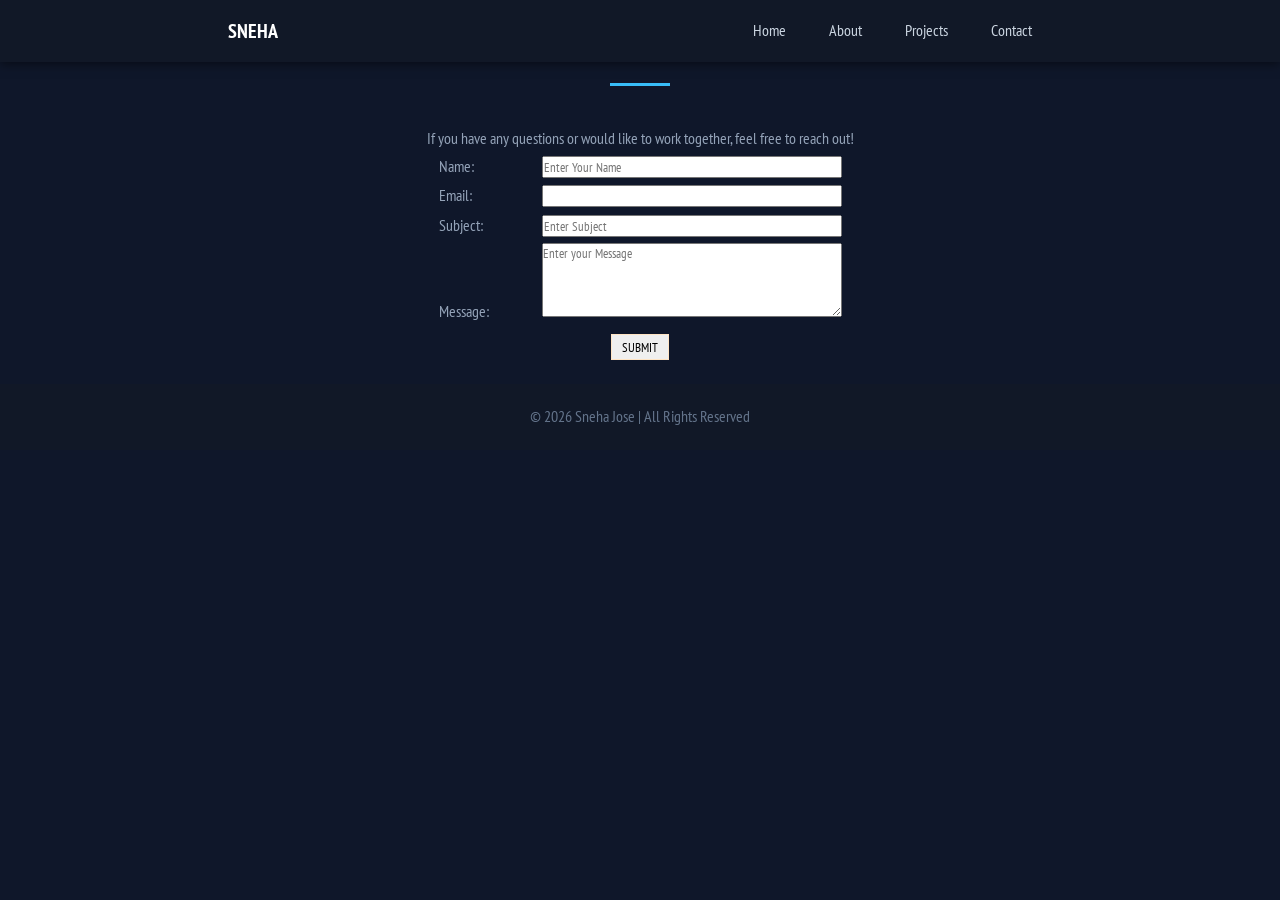
==== contact.html @ 1bf2b701 "final" ====
<!DOCTYPE html>
<html lang="en">
<head>
<meta charset="UTF-8">
<meta name="viewport" content="width=device-width, initial-scale=1.0">
<link href="css/style.css" rel="stylesheet"/>
<title>Sneha Jose - Portfolio |Contact</title>
</head>
<body>
<header class="header">
   <div class="logo">
        <a href="index.html"><h3>SNEHA</h3> </a> 
   </div>
   <nav>
    <a href="index.html">Home</a>
    <a href="index.html#about">About</a>
    <a href="index.html#projects">Projects</a>
    <a href="contact.html">Contact</a>
  </nav>
</header>
<main>


<!-- CONTACT -->
<section id="contact">
    <h2 class="section-title">CONTACT</h2>
    <div class="contact">

        <p>If you have any questions or would like to work together, feel free to reach out!
        <form action="/submit" method="POST"> 
            <div class="form-group">
                <label for="name">Name:</label>
                <input type="text" id="name" name="name" required placeholder="Enter Your Name" pattern="[a-zA-Z\s]+"  title="Only alphabets and spaces are allowed"><br>
            </div>
            <div class="form-group">
                <label for="email">Email:</label>
                <input type="email" id="email" name="email" pattern="[a-z0-9._]+@[a-z0-9.-]+\.[a-z]{2,}$" required title="Enter a valid email address (example: name@gmail.com)"><br>
              
            </div>
             <div class="form-group">
                <label for="subject">Subject:</label>
                <input type="text" id="subject" name="subject" placeholder="Enter Subject"><br>
               
             </div>  
                 
             <div class="form-group">
                <label for="message">Message:</label>
                <textarea id="message" name="message" rows="4" placeholder="Enter your Message"></textarea><br>
                <button type="submit">SUBMIT</button> 
            </div> 

            </form>
    </div>
</section>





</main>
<footer>
    © 2026 Sneha Jose | All Rights Reserved
</footer>

</body>
</html>
---- css/style.css ----
@import url('https://fonts.googleapis.com/css2?family=PT+Sans+Narrow:wght@400;700&display=swap');

*{
    margin:0;
    padding:0;
    box-sizing:border-box;
    scroll-behavior:smooth;
   font-family: "PT Sans Narrow", sans-serif;
}

body{
    background:#0f172a;
    color:#e2e8f0;
    line-height:1.6;
}

a
{text-decoration:none ;}
/*HEADER*/
.header{
   
    display: flex;
    justify-content: space-around;
    align-items: center;
    position: fixed;
    width: 100%;
    background:#111827;
    padding:15px 0;
    text-align:center;
    z-index:1000;
    box-shadow:0 2px 10px rgba(0,0,0,0.5);
}
.logo h3 {
    color: white;
    font-size: 20px;
    font-weight: bold;
}

/* NAVBAR */


nav a{
    color:#cbd5e1;
    text-decoration:none;
    margin:0 20px;
    font-weight:500;
    transition:0.3s;
}

nav a:hover{
    color:#38bdf8;
}

/* HERO */
.hero{
    height:100vh;
    display:flex;
    flex-direction:column;
    justify-content:center;
    align-items:center;
    text-align:center;
    background:linear-gradient(135deg,#0f172a,#1e293b);
    animation:fadeIn 1.5s ease-in-out;
}

.hero h1{
    font-size:48px;
    margin-bottom:10px;
}

.hero span{
    color:#38bdf8;
}

.hero p{
    font-size:18px;
    color:#94a3b8;
    margin-bottom:25px;
}

.btn{
    padding:12px 25px;
    background:#38bdf8;
    color:#0f172a;
    text-decoration:none;
    border-radius:30px;
    transition:0.3s;
}

.btn:hover{
    background:#0ea5e9;
    transform:translateY(-3px);
}

/* SECTIONS */
section{
    padding:22px 20px;
    max-width:1100px;
    margin:auto;
}

.section-title{
    text-align:center;
    margin-bottom:40px;
    font-size:32px;
    position:relative;
}

.section-title::after{
    content:"";
    width:60px;
    height:3px;
    background:#38bdf8;
    display:block;
    margin:10px auto 0;
}

/* ABOUT */
.about{
    text-align:center;
    max-width:700px;
    margin:auto;
    color:#94a3b8;
}

/* SKILLS */
.skills{
    display:grid;
    grid-template-columns:repeat(auto-fit,minmax(150px,1fr));
    gap:20px;
}

.skill-box{
    background:#1e293b;
    padding:25px;
    text-align:center;
    border-radius:10px;
    transition:0.3s;
    animation:fadeUp 1s ease forwards;
}

.skill-box:hover{
    background:#334155;
    transform:translateY(-5px);
}

/* PROJECTS */
.projects{
    display:grid;
    grid-template-columns:repeat(auto-fit,minmax(250px,1fr));
    gap:20px;
}

.projects-detail h2{
    margin-top:45px;
}

.btn-view-more{
    margin-top: 10px;
    text-align: center;
    padding: 3px 10px;
    cursor: pointer;
    border:1px solid bisque;
}
.btn-view-more:hover{
    background: #0ea5e9;
}
.project-card{
    background:#1e293b;
    padding:25px;
    border-radius:10px;
    transition:0.3s;
    animation:fadeUp 1.2s ease forwards;
}

.project-card:hover{
    background:#334155;
    transform:translateY(-5px);
}

.project-card h3{
    color:#38bdf8;
    margin-bottom:10px;
}

/* CONTACT */
.contact{
    text-align:center;
    color:#94a3b8;
}

.form-group {
    padding: 2px;
}

.form-group label{
    width: 100px;
    text-align: start;
    display: inline-block;
}

.form-group input[type=text], .form-group input[type=email], .form-group textarea{
    width:300px;

}

button[type=submit]
{
    margin-top: 10px;
    text-align: center;
    padding: 3px 10px;
    cursor: pointer;
    border:1px solid bisque;
}
button[type=submit]:hover{
    background: #0ea5e9;
}

/* FOOTER */
footer{
    text-align:center;
    padding:20px;
    background:#111827;
    color:#64748b;
}

/* ANIMATIONS */
@keyframes fadeIn{
    from{opacity:0; transform:translateY(-20px);}
    to{opacity:1; transform:translateY(0);}
}

@keyframes fadeUp{
    from{opacity:0; transform:translateY(40px);}
    to{opacity:1; transform:translateY(0);}
}

/* RESPONSIVE */
@media(max-width:768px){
    .hero h1{
        font-size:32px;
    }
}
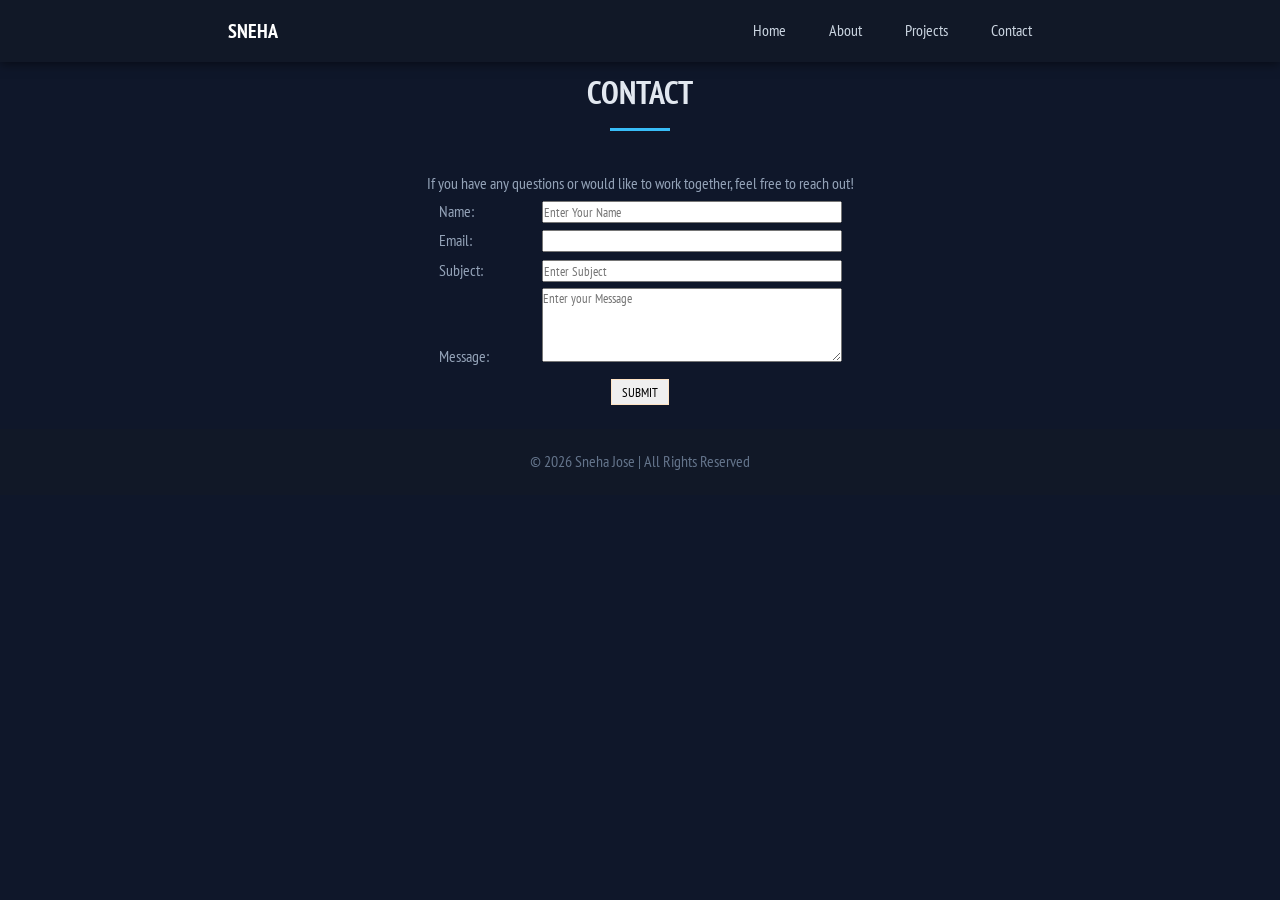
==== commit 293df182: "FINAL ONE" ====
--- a/contact.html
+++ b/contact.html
@@ -22,7 +22,7 @@
 
 
 <!-- CONTACT -->
-<section id="contact">
+<section class="contact-form">
     <h2 class="section-title">CONTACT</h2>
     <div class="contact">
 
--- a/css/style.css
+++ b/css/style.css
@@ -188,7 +188,9 @@
     text-align:center;
     color:#94a3b8;
 }
-
+.contact-form h2{
+    margin-top:45px;
+}
 .form-group {
     padding: 2px;
 }
